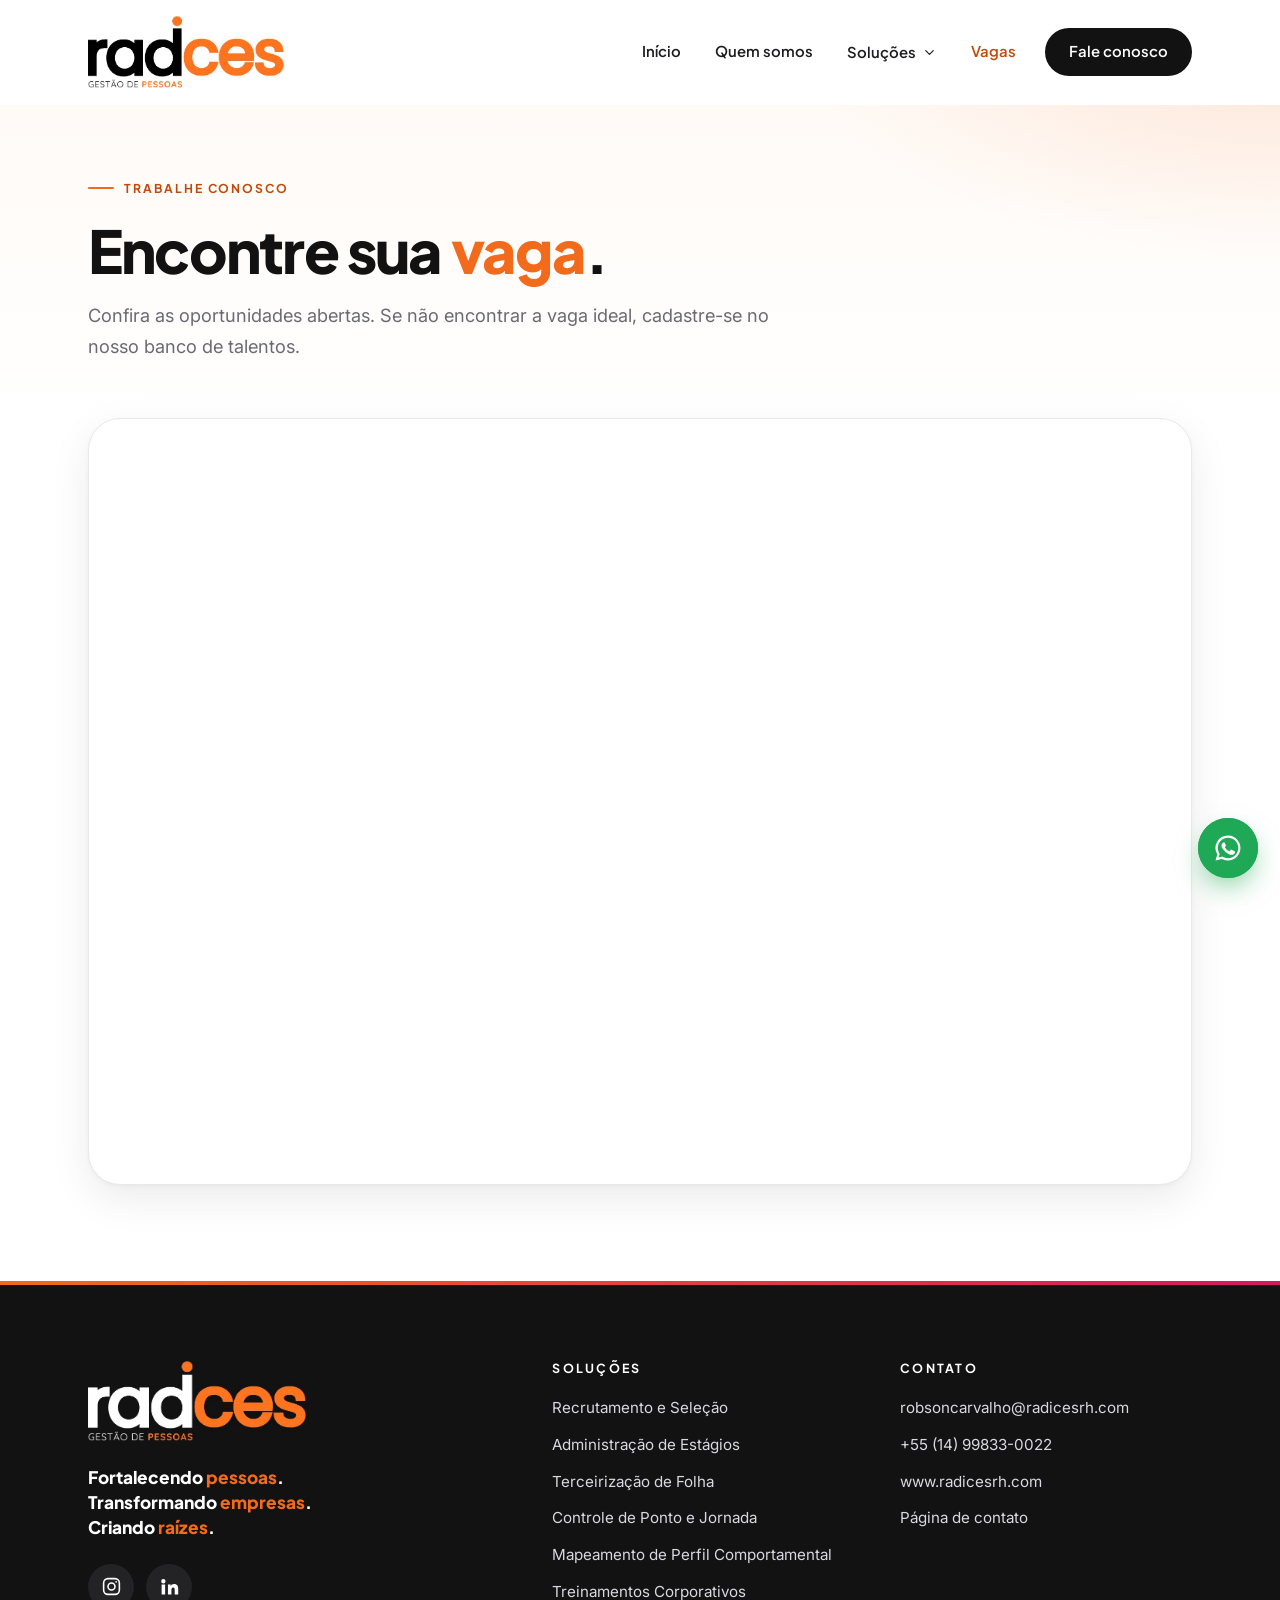
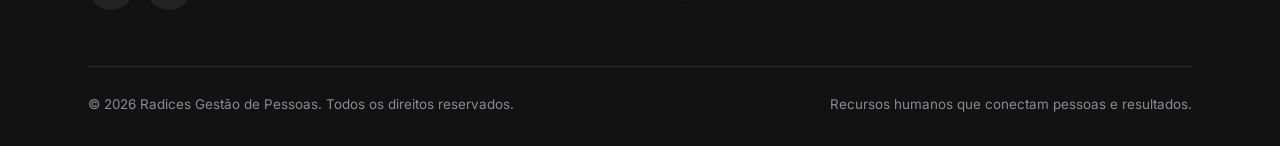
==== vagas/index.html @ 8b3bfc10 "Add files via upload" ====
<!doctype html>
<html lang="pt-BR">
<head>
<meta charset="utf-8">
<meta name="viewport" content="width=device-width, initial-scale=1">
<title>Vagas | Radices Gestão de Pessoas</title>
<meta name="description" content="Encontre sua vaga na Radices Gestão de Pessoas. Veja as oportunidades abertas e cadastre-se no banco de talentos.">
<meta property="og:title" content="Vagas | Radices Gestão de Pessoas">
<meta property="og:description" content="Encontre sua vaga na Radices Gestão de Pessoas. Veja as oportunidades abertas e cadastre-se no banco de talentos.">
<meta property="og:image" content="../img/hero-equipe.jpg">
<meta name="theme-color" content="#f26a1b">
<script>document.documentElement.className+=" js"</script>
<link rel="icon" href="../img/favicon.png">
<link rel="apple-touch-icon" href="../img/apple-touch-icon.png">
<link rel="preconnect" href="https://fonts.googleapis.com">
<link rel="preconnect" href="https://fonts.gstatic.com" crossorigin>
<link href="https://fonts.googleapis.com/css2?family=Inter:wght@400;500;600&family=Plus+Jakarta+Sans:wght@600;700;800&display=swap" rel="stylesheet">
<link rel="stylesheet" href="../css/style.css">
</head>
<body>
<a class="skip" href="#conteudo">Pular para o conteúdo</a>
<header class="topo">
  <div class="container">
    <a class="logo" href="../index.html" aria-label="Radices Gestão de Pessoas, página inicial"><img src="../img/logo-radices.png" alt="Radices Gestão de Pessoas" width="131" height="48"></a>
    <button class="menu-btn" type="button" aria-expanded="false" aria-controls="nav" aria-label="Abrir menu"><svg viewBox="0 0 24 24" fill="none" stroke="currentColor" stroke-width="1.9" stroke-linecap="round" stroke-linejoin="round" aria-hidden="true"><path d="M4 6h16M4 12h16M4 18h16"/></svg></button>
    <nav class="nav" id="nav" aria-label="Principal">
      <ul class="menu">
        <li><a href="../index.html">Início</a></li>
        <li><a href="../index.html#quem-somos">Quem somos</a></li>
        <li class="tem-sub">
          <button class="sub-toggle" type="button" aria-expanded="false">Soluções <svg viewBox="0 0 24 24" fill="none" stroke="currentColor" stroke-width="1.9" stroke-linecap="round" stroke-linejoin="round" aria-hidden="true"><path d="m6 9 6 6 6-6"/></svg></button>
          <ul class="submenu"><li><a href="../recrutamento-e-selecao.html">Recrutamento e Seleção</a></li><li><a href="../administracao-de-estagios.html">Administração de Estágios</a></li><li><a href="../terceirizacao-de-folha.html">Terceirização de Folha</a></li><li><a href="../controle-de-ponto.html">Controle de Ponto e Jornada</a></li><li><a href="../perfil-comportamental.html">Mapeamento de Perfil Comportamental</a></li><li><a href="../treinamentos.html">Treinamentos Corporativos</a></li></ul>
        </li>
        <li><a class="link-vagas" href="./" aria-current="page">Vagas </a></li>
        <li><a class="cta-menu" href="../contato.html">Fale conosco</a></li>
      </ul>
    </nav>
  </div>
</header>
<main id="conteudo">
  <section class="vagas-topo">
    <div class="container">
      <span class="sobretitulo">Trabalhe conosco</span>
      <h1>Encontre sua <span class="laranja">vaga</span>.</h1>
      <p class="lead">Confira as oportunidades abertas. Se não encontrar a vaga ideal, cadastre-se no nosso banco de talentos.</p>
    </div>
  </section>
  <section class="vagas-area">
    <div class="container">
      <div class="vagas-moldura">
        <iframe class="vagas-frame" src="https://www.nexoraflow.com.br/vagas/radices-rh" title="Vagas abertas na Radices Gestão de Pessoas" allow="clipboard-write" referrerpolicy="strict-origin-when-cross-origin"></iframe>
      </div>
      <noscript><p class="nota">Ative o JavaScript do navegador para visualizar as vagas.</p></noscript>
    </div>
  </section>
</main>
<footer class="rodape">
  <div class="container">
    <div class="cols">
      <div>
        <img src="../img/logo-radices-branco.png" alt="Radices Gestão de Pessoas" width="141" height="52">
        <p class="slogan">Fortalecendo <span>pessoas</span>.<br>Transformando <span>empresas</span>.<br>Criando <span>raízes</span>.</p>
        <div class="redes" aria-label="Redes sociais">
          <a class="rede" data-rede="instagram" href="#" target="_blank" rel="noopener" aria-label="Instagram da Radices"><svg viewBox="0 0 24 24" fill="none" stroke="currentColor" stroke-width="1.8" stroke-linecap="round" stroke-linejoin="round" aria-hidden="true"><rect x="3" y="3" width="18" height="18" rx="5"/><circle cx="12" cy="12" r="4"/><circle cx="17.3" cy="6.7" r="1" fill="currentColor" stroke="none"/></svg></a>
          <a class="rede" data-rede="linkedin" href="#" target="_blank" rel="noopener" aria-label="LinkedIn da Radices"><svg viewBox="0 0 24 24" fill="currentColor" aria-hidden="true"><path d="M4.98 3.5a2.5 2.5 0 1 1 0 5 2.5 2.5 0 0 1 0-5ZM3 9.75h4v11.5H3V9.75Zm6.5 0h3.83v1.57h.05c.53-1 1.84-2.07 3.78-2.07 4.04 0 4.79 2.66 4.79 6.12v5.88h-4v-5.2c0-1.24-.02-2.83-1.73-2.83-1.73 0-2 1.35-2 2.74v5.29h-4V9.75Z"/></svg></a>
        </div>
      </div>
      <div>
        <h4>Soluções</h4>
        <ul><li><a href="../recrutamento-e-selecao.html">Recrutamento e Seleção</a></li><li><a href="../administracao-de-estagios.html">Administração de Estágios</a></li><li><a href="../terceirizacao-de-folha.html">Terceirização de Folha</a></li><li><a href="../controle-de-ponto.html">Controle de Ponto e Jornada</a></li><li><a href="../perfil-comportamental.html">Mapeamento de Perfil Comportamental</a></li><li><a href="../treinamentos.html">Treinamentos Corporativos</a></li></ul>
      </div>
      <div>
        <h4>Contato</h4>
        <ul>
          <li><a href="mailto:robsoncarvalho@radicesrh.com">robsoncarvalho@radicesrh.com</a></li>
          <li><a href="https://wa.me/5514998330022?text=Ol%C3%A1%21%20Vim%20pelo%20site%20da%20Radices%20e%20gostaria%20de%20conversar%20sobre%20os%20servi%C3%A7os." target="_blank" rel="noopener">+55 (14) 99833-0022</a></li>
          <li><a href="https://www.radicesrh.com">www.radicesrh.com</a></li>
          <li><a href="../contato.html">Página de contato</a></li>
        </ul>
      </div>
    </div>
    <div class="base">
      <span>© <span data-ano>2026</span> Radices Gestão de Pessoas. Todos os direitos reservados.</span>
      <span>Recursos humanos que conectam pessoas e resultados.</span>
    </div>
  </div>
</footer>
<a class="whats" href="https://wa.me/5514998330022?text=Ol%C3%A1%21%20Vim%20pelo%20site%20da%20Radices%20e%20gostaria%20de%20conversar%20sobre%20os%20servi%C3%A7os." target="_blank" rel="noopener" aria-label="Conversar pelo WhatsApp"><svg viewBox="0 0 24 24" fill="currentColor" aria-hidden="true"><path d="M12 2a10 10 0 0 0-8.6 15.1L2 22l5-1.3A10 10 0 1 0 12 2zm0 18.2a8.2 8.2 0 0 1-4.2-1.2l-.3-.2-3 .8.8-2.9-.2-.3A8.2 8.2 0 1 1 12 20.2zm4.5-6.1c-.2-.1-1.5-.7-1.7-.8s-.4-.1-.6.1-.7.8-.8 1-.3.2-.5.1a6.7 6.7 0 0 1-3.3-2.9c-.3-.4.2-.4.7-1.4.1-.2 0-.3 0-.4l-.8-1.8c-.2-.5-.4-.4-.6-.4h-.5a1 1 0 0 0-.7.3 3 3 0 0 0-.9 2.2 5.2 5.2 0 0 0 1.1 2.7 11.9 11.9 0 0 0 4.5 4c1.7.7 2.4.8 3.2.6a2.8 2.8 0 0 0 1.8-1.3 2.3 2.3 0 0 0 .2-1.3c-.1-.1-.3-.2-.5-.3z"/></svg></a>
<script src="../js/main.js"></script>
</body>
</html>
---- css/style.css ----
/* ==========================================================
   Radices Gestão de Pessoas — folha de estilos (v2)
   ========================================================== */
:root {
  --laranja: #f26a1b;
  --laranja-escuro: #c24a08;
  --laranja-claro: #fff1e8;
  --laranja-medio: #ffd9c2;
  --rosa: #d6175f;
  --preto: #121212;
  --grafite: #1c1c1e;
  --texto: #34343a;
  --cinza: #6a6a73;
  --linha: #ebe8e5;
  --fundo: #ffffff;
  --fundo-suave: #faf8f6;
  --raio: 20px;
  --raio-g: 32px;
  --sombra-p: 0 1px 2px rgba(18,18,18,.04), 0 4px 14px rgba(18,18,18,.05);
  --sombra: 0 2px 4px rgba(18,18,18,.03), 0 14px 40px rgba(18,18,18,.08);
  --sombra-g: 0 30px 70px -20px rgba(18,18,18,.28);
  --max: 1160px;
  --titulo: "Plus Jakarta Sans", "Segoe UI", system-ui, sans-serif;
  --corpo: "Inter", "Segoe UI", system-ui, sans-serif;
}

*, *::before, *::after { box-sizing: border-box; }
html { scroll-behavior: smooth; scroll-padding-top: 90px; }
body {
  margin: 0; font-family: var(--corpo); font-size: 17px; line-height: 1.7;
  color: var(--texto); background: var(--fundo); -webkit-font-smoothing: antialiased; text-rendering: optimizeLegibility;
}
img { max-width: 100%; height: auto; display: block; }
a { color: var(--laranja-escuro); text-underline-offset: 3px; }
a:hover { color: var(--preto); }
h1, h2, h3, h4 { font-family: var(--titulo); color: var(--preto); line-height: 1.15; margin: 0 0 .55em; }
h1 { font-size: clamp(2.2rem, 4.8vw, 3.7rem); font-weight: 800; letter-spacing: -0.03em; }
h2 { font-size: clamp(1.75rem, 3.2vw, 2.55rem); font-weight: 800; letter-spacing: -0.025em; }
h3 { font-size: 1.14rem; font-weight: 700; letter-spacing: -0.01em; }
p { margin: 0 0 1.05em; }
::selection { background: var(--laranja-medio); color: var(--preto); }
.laranja { color: var(--laranja); }
.container { width: 100%; max-width: var(--max); margin: 0 auto; padding: 0 28px; }
.secao { padding: 104px 0; }
.secao.suave { background: var(--fundo-suave); }

.sobretitulo {
  display: inline-flex; align-items: center; gap: 10px;
  font-family: var(--titulo); font-size: .76rem; font-weight: 700; letter-spacing: .16em; text-transform: uppercase;
  color: var(--laranja-escuro); margin-bottom: 18px;
}
.sobretitulo::before { content: ""; width: 26px; height: 2px; background: var(--laranja); border-radius: 2px; }
.traco { display: none; }
h2 + .traco + p, h2 + p { margin-top: 18px; }
.lead { font-size: 1.14rem; color: var(--cinza); max-width: 700px; line-height: 1.7; }
.skip { position: absolute; left: -999px; top: 8px; background: var(--preto); color: #fff; padding: 10px 16px; border-radius: 8px; z-index: 100; }
.skip:focus { left: 8px; color: #fff; }
.secao > .container > .lead { margin-bottom: 48px; }
.secao > .container > h2 + .traco + .grade, .secao > .container > h2 + .traco + .lead { margin-top: 0; }
.secao > .container > h2 { margin-bottom: 22px; }
.secao > .container > h2 + .traco + .grade { margin-top: 44px; }

/* Botões */
.btn {
  display: inline-flex; align-items: center; justify-content: center; gap: 10px;
  font-family: var(--titulo); font-weight: 700; font-size: .98rem; letter-spacing: -0.005em;
  padding: 15px 28px; border-radius: 999px; text-decoration: none; min-height: 52px; cursor: pointer;
  transition: transform .2s ease, background .2s ease, color .2s ease, box-shadow .2s ease, border-color .2s ease;
}
.btn svg { width: 19px; height: 19px; transition: transform .2s; }
.btn:hover svg { transform: translateX(3px); }
.btn-primario { background: var(--laranja); color: #1a0d04; box-shadow: 0 8px 22px -8px rgba(242,106,27,.7); }
.btn-primario:hover { background: var(--preto); color: #fff; transform: translateY(-2px); box-shadow: 0 12px 26px -10px rgba(18,18,18,.5); }
.btn-contorno { border: 1.5px solid rgba(18,18,18,.25); color: var(--preto); background: transparent; }
.btn-contorno:hover { background: var(--preto); border-color: var(--preto); color: #fff; }
.btn-claro { background: #fff; color: var(--preto); box-shadow: 0 10px 26px -12px rgba(0,0,0,.45); }
.btn-claro:hover { background: var(--preto); color: #fff; transform: translateY(-2px); }
.botoes { display: flex; flex-wrap: wrap; gap: 14px; margin-top: 34px; }

/* Cabeçalho */
.topo { position: sticky; top: 0; z-index: 50; background: rgba(255,255,255,.88); backdrop-filter: saturate(1.6) blur(14px); -webkit-backdrop-filter: saturate(1.6) blur(14px); border-bottom: 1px solid transparent; transition: border-color .25s, box-shadow .25s; }
.topo.rolou { border-bottom-color: var(--linha); box-shadow: 0 6px 24px -14px rgba(18,18,18,.25); }
.topo .container { display: flex; align-items: center; justify-content: space-between; gap: 20px; min-height: 104px; transition: min-height .25s ease; }
.topo.rolou .container { min-height: 84px; }
.logo { display: inline-flex; align-items: center; }
.logo img { height: 72px; width: auto; transition: height .25s ease; }
.topo.rolou .logo img { height: 58px; }
.menu { display: flex; align-items: center; gap: 4px; list-style: none; margin: 0; padding: 0; }
.menu > li { position: relative; }
.menu a, .menu button.sub-toggle {
  font-family: var(--titulo); font-weight: 600; font-size: .93rem; color: var(--grafite); text-decoration: none;
  padding: 10px 15px; border-radius: 999px; display: inline-flex; align-items: center; gap: 6px; background: none; border: 0; cursor: pointer; min-height: 44px;
  transition: background .2s, color .2s;
}
.menu a:hover, .menu button.sub-toggle:hover { color: var(--laranja-escuro); background: var(--laranja-claro); }
.menu a[aria-current="page"] { color: var(--laranja-escuro); }
.menu .cta-menu { background: var(--preto); color: #fff; padding: 11px 24px; margin-left: 10px; }
.menu .cta-menu:hover { background: var(--laranja); color: #1a0d04; }
.menu .cta-menu[aria-current="page"] { background: var(--laranja); color: #1a0d04; }
.sub-toggle svg { width: 15px; height: 15px; transition: transform .2s; }
.submenu {
  position: absolute; top: calc(100% + 10px); left: 50%; transform: translateX(-50%) translateY(6px);
  background: #fff; border: 1px solid var(--linha); border-radius: 20px; box-shadow: var(--sombra);
  list-style: none; margin: 0; padding: 10px; min-width: 320px; visibility: hidden; opacity: 0; transition: opacity .18s, transform .18s, visibility .18s;
}
.submenu a { display: flex; width: 100%; padding: 12px 16px; border-radius: 12px; font-weight: 600; }
.tem-sub.aberto .submenu { visibility: visible; opacity: 1; transform: translateX(-50%) translateY(0); }
.tem-sub.aberto .sub-toggle svg { transform: rotate(180deg); }
.menu-btn { display: none; background: none; border: 0; cursor: pointer; width: 48px; height: 48px; border-radius: 14px; color: var(--preto); }
.menu-btn:hover { background: var(--laranja-claro); }
.menu-btn svg { width: 26px; height: 26px; }

@media (max-width: 960px) {
  .menu-btn { display: inline-flex; align-items: center; justify-content: center; }
  .nav { position: absolute; top: 100%; left: 0; right: 0; background: #fff; border-bottom: 1px solid var(--linha); box-shadow: var(--sombra); display: none; max-height: calc(100vh - 90px); overflow-y: auto; }
  .nav.aberto { display: block; }
  .menu { flex-direction: column; align-items: stretch; padding: 12px 28px 28px; gap: 2px; }
  .menu a, .menu button.sub-toggle { width: 100%; justify-content: space-between; border-radius: 12px; }
  .submenu { position: static; transform: none !important; box-shadow: none; border: 0; padding: 0 0 0 12px; min-width: 0; display: none; visibility: visible; opacity: 1; }
  .tem-sub.aberto .submenu { display: block; }
  .menu .cta-menu { margin: 12px 0 0; justify-content: center; }
}

/* Hero da home */
.hero { position: relative; overflow: hidden; padding: 80px 0 112px; background:
  radial-gradient(900px 500px at 105% -10%, rgba(242,106,27,.17), transparent 60%),
  radial-gradient(600px 400px at -10% 110%, rgba(214,23,95,.07), transparent 60%),
  linear-gradient(180deg, #fffaf6 0%, #fff 100%); }
.hero .container { display: grid; grid-template-columns: minmax(0, 1fr) minmax(0, 1.05fr); gap: 72px; align-items: center; position: relative; }
.hero .sobretitulo { background: #fff; border: 1px solid var(--laranja-medio); padding: 8px 16px; border-radius: 999px; letter-spacing: .12em; box-shadow: var(--sombra-p); }
.hero .sobretitulo::before { width: 8px; height: 8px; border-radius: 50%; }
.hero h1 { margin-bottom: 24px; }
.hero h1 .laranja { display: block; }
.hero .lead { font-size: 1.18rem; }
.hero-foto { position: relative; }
.hero-foto::before { content: ""; position: absolute; inset: 28px -22px -22px 28px; border-radius: 44px; background: linear-gradient(135deg, var(--laranja), #ff9a5c); z-index: 0; opacity: .9; }
.hero-foto img { position: relative; z-index: 1; border-radius: 44px; box-shadow: var(--sombra-g); aspect-ratio: 4/3.2; object-fit: cover; width: 100%; }
.selo {
  position: absolute; z-index: 2; left: -28px; bottom: 34px; background: rgba(18,18,18,.92); backdrop-filter: blur(8px); color: #fff;
  border-radius: 18px; padding: 16px 22px; font-family: var(--titulo); font-weight: 700; font-size: 1.02rem; line-height: 1.35; box-shadow: var(--sombra-g);
  border-left: 4px solid var(--laranja);
}
.selo span { color: var(--laranja); display: block; font-size: .7rem; letter-spacing: .16em; text-transform: uppercase; margin-bottom: 2px; }
@media (max-width: 900px) {
  .hero { padding: 56px 0 84px; }
  .hero .container { grid-template-columns: 1fr; gap: 56px; }
  .hero-foto::before { inset: 18px -10px -14px 18px; }
  .selo { left: 14px; bottom: 22px; }
}

/* Topo das páginas de serviço */
.pagina-topo { position: relative; overflow: hidden; color: #d9d9de; padding: 88px 0 96px; background:
  radial-gradient(700px 420px at 100% 0%, rgba(242,106,27,.38), transparent 62%),
  radial-gradient(500px 300px at 0% 100%, rgba(214,23,95,.16), transparent 65%),
  linear-gradient(160deg, #1d1d20 0%, #101011 100%); }
.pagina-topo::after { content: ""; position: absolute; inset: 0; background-image: radial-gradient(rgba(255,255,255,.07) 1px, transparent 1px); background-size: 26px 26px; mask-image: linear-gradient(90deg, transparent 35%, #000); -webkit-mask-image: linear-gradient(90deg, transparent 35%, #000); pointer-events: none; }
.pagina-topo .container { position: relative; z-index: 1; display: grid; grid-template-columns: minmax(0, 1.2fr) minmax(0, .9fr); gap: 64px; align-items: center; }
.pagina-topo h1 { color: #fff; font-size: clamp(2rem, 4vw, 3.05rem); }
.pagina-topo .lead { color: #c9c9d0; }
.pagina-topo .sobretitulo { color: #ff9a5c; }
.pagina-topo img { border-radius: 28px; aspect-ratio: 4/3.2; object-fit: cover; width: 100%; box-shadow: 0 30px 60px -20px rgba(0,0,0,.65); outline: 1px solid rgba(255,255,255,.1); outline-offset: -1px; }
.pagina-topo img[src*="folha"] { object-position: center 25%; }
.pagina-topo .img-contida { object-fit: contain; aspect-ratio: auto; background: #fff; padding: 22px; border-radius: 28px; }
.trilha { display: block; width: fit-content; font-size: .85rem; margin-bottom: 26px; color: #b5b5bd; padding: 6px 14px; border-radius: 999px; background: rgba(255,255,255,.07); }
.trilha a { color: #fff; text-decoration: none; }
.trilha a:hover { color: var(--laranja); }
@media (max-width: 860px) { .pagina-topo .container { grid-template-columns: 1fr; gap: 44px; } .pagina-topo { padding: 60px 0 68px; } }

/* Grades e cartões */
.grade { display: grid; gap: 24px; }
.g2 { grid-template-columns: repeat(2, minmax(0, 1fr)); }
.g3 { grid-template-columns: repeat(3, minmax(0, 1fr)); }
@media (max-width: 960px) { .g3 { grid-template-columns: repeat(2, minmax(0, 1fr)); } }
@media (max-width: 680px) { .g2, .g3 { grid-template-columns: 1fr; } }

.cartao { background: #fff; border: 1px solid var(--linha); border-radius: var(--raio); padding: 32px; box-shadow: var(--sombra-p); transition: transform .25s ease, box-shadow .25s ease, border-color .25s ease; }
.secao.suave .cartao { border-color: #f0ece8; }
.cartao p:last-child { margin-bottom: 0; }
.cartao p { color: var(--cinza); }
.cartao h3 { margin-bottom: .45em; }
.icone {
  width: 54px; height: 54px; border-radius: 16px; display: inline-flex; align-items: center; justify-content: center;
  background: var(--laranja-claro); color: var(--laranja-escuro); margin-bottom: 22px; flex: none; transition: background .25s, color .25s, transform .25s;
}
.icone svg { width: 26px; height: 26px; }
.icone.claro { background: var(--laranja-claro); color: var(--laranja-escuro); }

.servico-card { display: flex; flex-direction: column; text-decoration: none; color: var(--texto); position: relative; overflow: hidden; }
.servico-card::after { content: ""; position: absolute; left: 0; right: 0; bottom: 0; height: 3px; background: linear-gradient(90deg, var(--laranja), var(--rosa)); transform: scaleX(0); transform-origin: left; transition: transform .3s ease; }
.servico-card:hover { transform: translateY(-6px); box-shadow: var(--sombra); border-color: var(--laranja-medio); color: var(--texto); }
.servico-card:hover::after { transform: scaleX(1); }
.servico-card:hover .icone { background: var(--laranja); color: #fff; transform: rotate(-4deg) scale(1.04); }
.servico-card h3 { color: var(--preto); font-size: 1.2rem; }
.servico-card .saiba { margin-top: auto; padding-top: 18px; font-family: var(--titulo); font-weight: 700; font-size: .95rem; color: var(--laranja-escuro); display: inline-flex; align-items: center; gap: 8px; }
.servico-card .saiba svg { width: 18px; height: 18px; transition: transform .2s; }
.servico-card:hover .saiba svg { transform: translateX(5px); }

/* Duas colunas */
.duas-col { display: grid; grid-template-columns: minmax(0, 1.05fr) minmax(0, .95fr); gap: 80px; align-items: center; }
.duas-col.inverte { grid-template-columns: minmax(0, .95fr) minmax(0, 1.05fr); }
.duas-col .foto { position: relative; max-width: 520px; width: 100%; justify-self: center; }
.duas-col .foto::before { content: ""; position: absolute; inset: -16px 16px 16px -16px; border-radius: 36px; border: 2px solid var(--laranja-medio); z-index: 0; }
.duas-col.inverte .foto::before { inset: -16px -16px 16px 16px; }
.duas-col .foto img { position: relative; z-index: 1; border-radius: 32px; width: 100%; object-fit: cover; box-shadow: var(--sombra); aspect-ratio: 4/4.4; }
.duas-col > div > p { color: var(--cinza); }
.duas-col > div > p strong { color: var(--preto); }
@media (max-width: 860px) { .duas-col, .duas-col.inverte { grid-template-columns: 1fr; gap: 56px; } .duas-col .foto { max-width: 440px; } }

.destaque {
  position: relative; background: var(--laranja-claro); border-radius: 18px; border: 1px solid var(--laranja-medio);
  padding: 22px 26px 22px 30px; margin-top: 30px; font-family: var(--titulo); font-weight: 700; color: var(--preto); font-size: 1.08rem; line-height: 1.45;
}
.destaque::before { content: ""; position: absolute; left: 0; top: 18px; bottom: 18px; width: 4px; border-radius: 4px; background: var(--laranja); }
.destaque small { display: block; font-family: var(--corpo); font-weight: 400; color: var(--cinza); font-size: .96rem; margin-top: 6px; }

/* Identidade */
.identidade { text-align: left; }
.identidade .cartao h3 { color: var(--preto); font-size: 1.45rem; }
.identidade .cartao { padding: 36px; }
.valores { list-style: none; padding: 0; margin: 0; display: grid; gap: 12px; }
.valores li { color: var(--cinza); font-size: .97rem; line-height: 1.55; padding-left: 20px; position: relative; }
.valores li::before { content: ""; position: absolute; left: 0; top: .6em; width: 8px; height: 8px; border-radius: 50%; background: var(--laranja); }
.valores li strong { color: var(--preto); font-family: var(--titulo); }

/* Etapas numeradas */
.etapa { position: relative; padding: 32px 32px 32px 92px; }
.etapa .num {
  position: absolute; left: 28px; top: 30px; width: 46px; height: 46px; border-radius: 14px;
  display: flex; align-items: center; justify-content: center; font-family: var(--titulo); font-weight: 800; font-size: .95rem; color: #fff; background: var(--preto);
  transition: background .25s;
}
.etapa:hover .num { background: var(--laranja); color: #1a0d04; }
.etapa:nth-child(even) .num { background: var(--preto); }
.etapa:hover { transform: translateY(-3px); box-shadow: var(--sombra); }

/* Listas com ícone */
.lista-icones { display: grid; gap: 18px; }
.item-icone { display: flex; gap: 22px; align-items: flex-start; }
.item-icone .icone { margin-bottom: 0; }
.item-icone h3 { margin-bottom: 8px; }
.item-icone p { margin: 0; color: var(--cinza); font-size: .97rem; line-height: 1.65; }
.item-icone:hover { transform: translateY(-3px); box-shadow: var(--sombra); border-color: var(--laranja-medio); }
.item-icone:hover .icone { background: var(--laranja); color: #fff; }

.checks { list-style: none; padding: 0; margin: 0; display: grid; gap: 14px; }
.checks li { display: flex; gap: 12px; align-items: flex-start; }
.checks svg { width: 22px; height: 22px; color: var(--laranja); flex: none; margin-top: 3px; }

.pilulas { display: flex; flex-wrap: wrap; gap: 10px; margin: 16px 0 6px; }
.pilula { background: #fff; border: 1px solid var(--laranja-medio); color: var(--laranja-escuro); font-family: var(--titulo); font-weight: 700; padding: 8px 18px; border-radius: 999px; font-size: .9rem; }

.numeros { display: grid; grid-template-columns: repeat(2, minmax(0, 1fr)); gap: 16px; margin-top: 26px; }
.numero { background: var(--grafite); color: #c9c9d0; border-radius: 20px; padding: 24px; font-size: .92rem; line-height: 1.4; }
.numero strong { display: block; font-family: var(--titulo); font-size: 2.3rem; font-weight: 800; letter-spacing: -.03em; color: var(--laranja); line-height: 1.1; margin-bottom: 4px; }

.mais { display: grid; gap: 12px; margin-top: 8px; }
.mais li { list-style: none; }
.mais strong { color: var(--preto); font-family: var(--titulo); }
.mais ul { padding: 0; margin: 0; }

/* Faixa de chamada */
.faixa { background: linear-gradient(120deg, #f26a1b 0%, #ff8a3d 55%, #f26a1b 100%); position: relative; overflow: hidden; }
.faixa::before { content: ""; position: absolute; width: 460px; height: 460px; border-radius: 50%; background: rgba(255,255,255,.13); right: -120px; top: -230px; }
.faixa::after { content: ""; position: absolute; width: 260px; height: 260px; border-radius: 50%; background: rgba(18,18,18,.07); left: -90px; bottom: -150px; }
.faixa .container { position: relative; z-index: 1; display: flex; flex-wrap: wrap; align-items: center; justify-content: space-between; gap: 32px; padding-top: 76px; padding-bottom: 76px; }
.faixa h2 { color: var(--preto); margin: 0; max-width: 700px; }
.faixa p { color: #2a1406; margin: 12px 0 0; font-size: 1.1rem; max-width: 620px; }
.faixa .btn-contorno { border-color: rgba(18,18,18,.55); }

/* Contato */
.contato-grade { display: grid; grid-template-columns: minmax(0, .85fr) minmax(0, 1.15fr); gap: 56px; align-items: start; }
@media (max-width: 860px) { .contato-grade { grid-template-columns: 1fr; } }
.contato-grade .lista-icones { margin-top: 32px; gap: 14px; }
.canal { display: flex; align-items: center; gap: 18px; text-decoration: none; color: var(--texto); padding: 18px 20px; border-radius: 18px; border: 1px solid var(--linha); background: #fff; box-shadow: var(--sombra-p); transition: border-color .2s, transform .2s, box-shadow .2s; }
.canal:hover { border-color: var(--laranja); transform: translateY(-2px); box-shadow: var(--sombra); color: var(--texto); }
.canal:hover .icone { background: var(--laranja); color: #fff; }
.canal .icone { margin: 0; }
.canal small { display: block; color: var(--cinza); font-size: .74rem; text-transform: uppercase; letter-spacing: .12em; font-family: var(--titulo); font-weight: 700; }
.canal strong { font-family: var(--titulo); font-size: 1.04rem; color: var(--preto); word-break: break-word; }
.contato-grade > .cartao { padding: 40px; box-shadow: var(--sombra); }
.form { display: grid; gap: 20px; margin-top: 24px; }
.form .linha2 { display: grid; grid-template-columns: 1fr 1fr; gap: 20px; }
@media (max-width: 560px) { .form .linha2 { grid-template-columns: 1fr; } .contato-grade > .cartao { padding: 28px 22px; } }
.form label { display: block; font-family: var(--titulo); font-weight: 600; font-size: .88rem; color: var(--preto); margin-bottom: 8px; }
.form input, .form select, .form textarea {
  width: 100%; font: inherit; font-size: 1rem; padding: 14px 16px; border-radius: 14px; border: 1.5px solid #e4e0dc; background: var(--fundo-suave); color: var(--texto); min-height: 52px;
  transition: border-color .2s, background .2s, box-shadow .2s;
}
.form textarea { min-height: 140px; resize: vertical; }
.form input:hover, .form select:hover, .form textarea:hover { border-color: #cfc9c3; }
.form input:focus, .form select:focus, .form textarea:focus { outline: none; background: #fff; border-color: var(--laranja); box-shadow: 0 0 0 4px rgba(242,106,27,.16); }
.form .acoes { display: flex; flex-wrap: wrap; gap: 12px; }
.form button { cursor: pointer; font-family: var(--titulo); }
.form button.btn-primario { border: 0; }
.nota { font-size: .9rem; color: var(--cinza); }

/* Rodapé */
.rodape { background: var(--preto); color: #a7a7b0; padding: 80px 0 30px; font-size: .95rem; position: relative; }
.rodape::before { content: ""; position: absolute; left: 0; right: 0; top: 0; height: 4px; background: linear-gradient(90deg, var(--laranja), var(--rosa)); }
.rodape .container > .cols { display: grid; grid-template-columns: 1.4fr 1fr 1fr; gap: 56px; }
@media (max-width: 800px) { .rodape .container > .cols { grid-template-columns: 1fr; gap: 40px; } }
.rodape img { height: 80px; width: auto; margin-bottom: 24px; }
.rodape h4 { color: #fff; font-size: .78rem; letter-spacing: .18em; text-transform: uppercase; margin-bottom: 20px; }
.rodape ul { list-style: none; padding: 0; margin: 0; display: grid; gap: 11px; }
.rodape a { color: #d8d8de; text-decoration: none; transition: color .2s; }
.rodape a:hover { color: var(--laranja); }
.rodape .slogan { font-family: var(--titulo); font-weight: 800; color: #fff; line-height: 1.45; font-size: 1.08rem; }
.rodape .slogan span { color: var(--laranja); }
.rodape .base { border-top: 1px solid #2a2a2e; margin-top: 56px; padding-top: 26px; display: flex; flex-wrap: wrap; justify-content: space-between; gap: 10px; font-size: .84rem; color: #8a8a93; }

/* Vagas e redes sociais */
.menu a.link-vagas .ext { width: 14px; height: 14px; opacity: .6; }
.redes { display: flex; gap: 12px; margin-top: 24px; }
.rede { width: 46px; height: 46px; border-radius: 50%; display: inline-flex; align-items: center; justify-content: center; background: #232326; color: #fff !important; transition: background .2s, transform .2s, color .2s; }
.rede svg { width: 21px; height: 21px; }
.rede:hover { background: var(--laranja); color: #1a0d04 !important; transform: translateY(-3px); }

/* Página de vagas */
.vagas-topo { padding: 64px 0 36px; background: radial-gradient(800px 360px at 100% -20%, rgba(242,106,27,.14), transparent 60%), linear-gradient(180deg, #fffaf6 0%, #fff 100%); }
.vagas-topo h1 { margin-bottom: 16px; }
.vagas-area { padding: 0 0 96px; }
.vagas-moldura { border: 1px solid var(--linha); border-radius: var(--raio-g); box-shadow: var(--sombra); overflow: hidden; background: #fff; }
.vagas-frame { display: block; width: 100%; height: 1000px; max-height: 85vh; min-height: 640px; border: 0; }

/* WhatsApp flutuante */
.whats {
  position: fixed; right: 22px; bottom: 22px; z-index: 60; width: 60px; height: 60px; border-radius: 50%;
  background: #1fa855; color: #fff; display: flex; align-items: center; justify-content: center; box-shadow: 0 12px 28px -6px rgba(31,168,85,.6);
  transition: transform .2s, background .2s;
}
.whats::before { content: ""; position: absolute; inset: 0; border-radius: 50%; border: 2px solid #1fa855; animation: pulso 2.6s ease-out infinite; }
.whats:hover { background: var(--preto); color: #fff; transform: scale(1.07); }
.whats svg { width: 30px; height: 30px; }
@keyframes pulso { 0% { transform: scale(1); opacity: .7; } 100% { transform: scale(1.55); opacity: 0; } }

/* Animações de entrada */
.js .rev { opacity: 0; transform: translateY(22px); transition: opacity .7s ease, transform .7s cubic-bezier(.2,.7,.2,1); }
.js .rev.ver { opacity: 1; transform: none; }

:focus-visible { outline: 3px solid var(--laranja); outline-offset: 3px; border-radius: 6px; }
@media (prefers-reduced-motion: reduce) {
  * { transition: none !important; animation: none !important; scroll-behavior: auto !important; }
  .js .rev { opacity: 1; transform: none; }
}
@media (max-width: 600px) {
  body { font-size: 16.5px; }
  .container { padding: 0 22px; }
  .topo .container { min-height: 84px; }
  .topo.rolou .container { min-height: 72px; }
  .logo img { height: 56px; }
  .topo.rolou .logo img { height: 48px; }
  .rodape img { height: 68px; }
  .item-icone { flex-direction: column; gap: 16px; }
  .etapa { padding: 94px 26px 28px; }
  .etapa .num { left: 26px; top: 28px; }
  .secao { padding: 76px 0; }
  .cartao { padding: 26px; }
  .faixa .container { padding-top: 60px; padding-bottom: 60px; }
  .btn { width: 100%; }
  .botoes { gap: 12px; }
  .menu .btn, .menu .cta-menu { width: auto; }
}
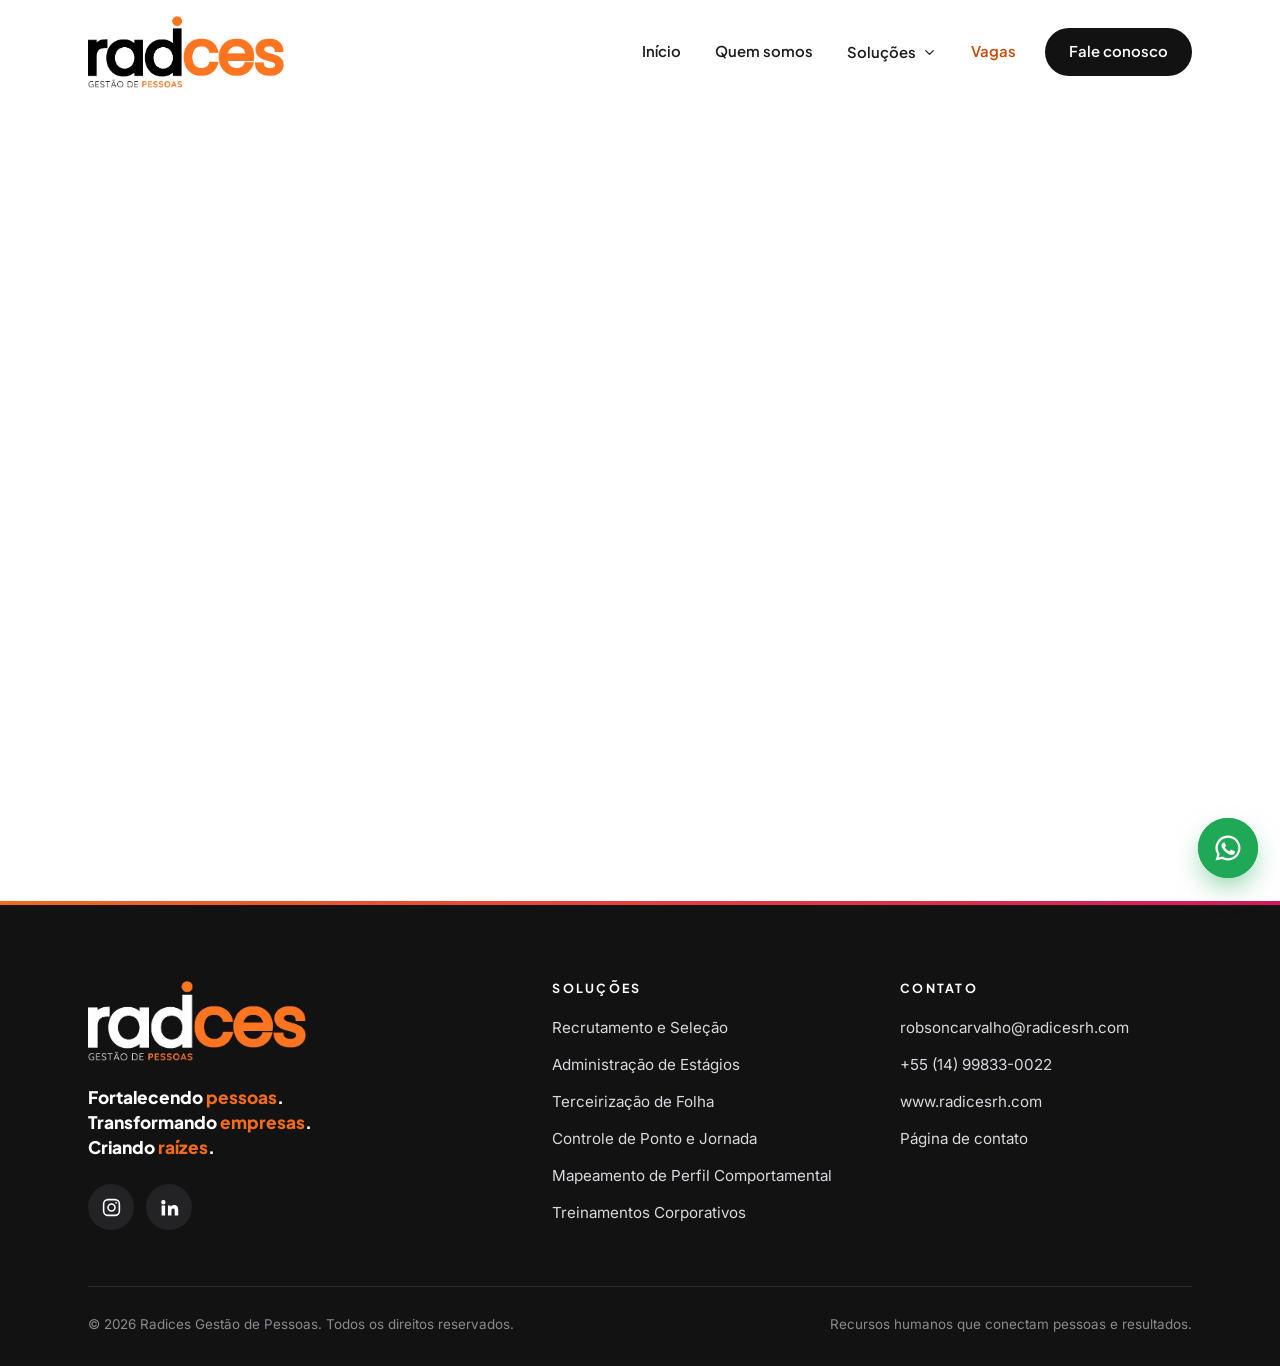
==== commit 5bbdeb59: "Add files via upload" ====
--- a/vagas/index.html
+++ b/vagas/index.html
@@ -38,20 +38,10 @@
   </div>
 </header>
 <main id="conteudo">
-  <section class="vagas-topo">
-    <div class="container">
-      <span class="sobretitulo">Trabalhe conosco</span>
-      <h1>Encontre sua <span class="laranja">vaga</span>.</h1>
-      <p class="lead">Confira as oportunidades abertas. Se não encontrar a vaga ideal, cadastre-se no nosso banco de talentos.</p>
-    </div>
-  </section>
-  <section class="vagas-area">
-    <div class="container">
-      <div class="vagas-moldura">
-        <iframe class="vagas-frame" src="https://www.nexoraflow.com.br/vagas/radices-rh" title="Vagas abertas na Radices Gestão de Pessoas" allow="clipboard-write" referrerpolicy="strict-origin-when-cross-origin"></iframe>
-      </div>
-      <noscript><p class="nota">Ative o JavaScript do navegador para visualizar as vagas.</p></noscript>
-    </div>
+  <h1 class="so-leitor">Vagas abertas na Radices Gestão de Pessoas</h1>
+  <section class="vagas-tela">
+    <iframe class="vagas-frame" src="https://www.nexoraflow.com.br/vagas/radices-rh" title="Vagas abertas na Radices Gestão de Pessoas" allow="clipboard-write" referrerpolicy="strict-origin-when-cross-origin"></iframe>
+    <noscript><p class="nota container">Ative o JavaScript do navegador para visualizar as vagas.</p></noscript>
   </section>
 </main>
 <footer class="rodape">
--- a/css/style.css
+++ b/css/style.css
@@ -315,12 +315,11 @@
 .rede svg { width: 21px; height: 21px; }
 .rede:hover { background: var(--laranja); color: #1a0d04 !important; transform: translateY(-3px); }
 
-/* Página de vagas */
-.vagas-topo { padding: 64px 0 36px; background: radial-gradient(800px 360px at 100% -20%, rgba(242,106,27,.14), transparent 60%), linear-gradient(180deg, #fffaf6 0%, #fff 100%); }
-.vagas-topo h1 { margin-bottom: 16px; }
-.vagas-area { padding: 0 0 96px; }
-.vagas-moldura { border: 1px solid var(--linha); border-radius: var(--raio-g); box-shadow: var(--sombra); overflow: hidden; background: #fff; }
-.vagas-frame { display: block; width: 100%; height: 1000px; max-height: 85vh; min-height: 640px; border: 0; }
+/* Página de vagas (janela em tela cheia) */
+.so-leitor { position: absolute; width: 1px; height: 1px; overflow: hidden; clip: rect(0 0 0 0); white-space: nowrap; margin: 0; }
+.vagas-tela { background: #fff; }
+.vagas-frame { display: block; width: 100%; height: calc(100vh - 104px); height: calc(100dvh - 104px); min-height: 560px; border: 0; }
+@media (max-width: 600px) { .vagas-frame { height: calc(100vh - 84px); height: calc(100dvh - 84px); } }
 
 /* WhatsApp flutuante */
 .whats {
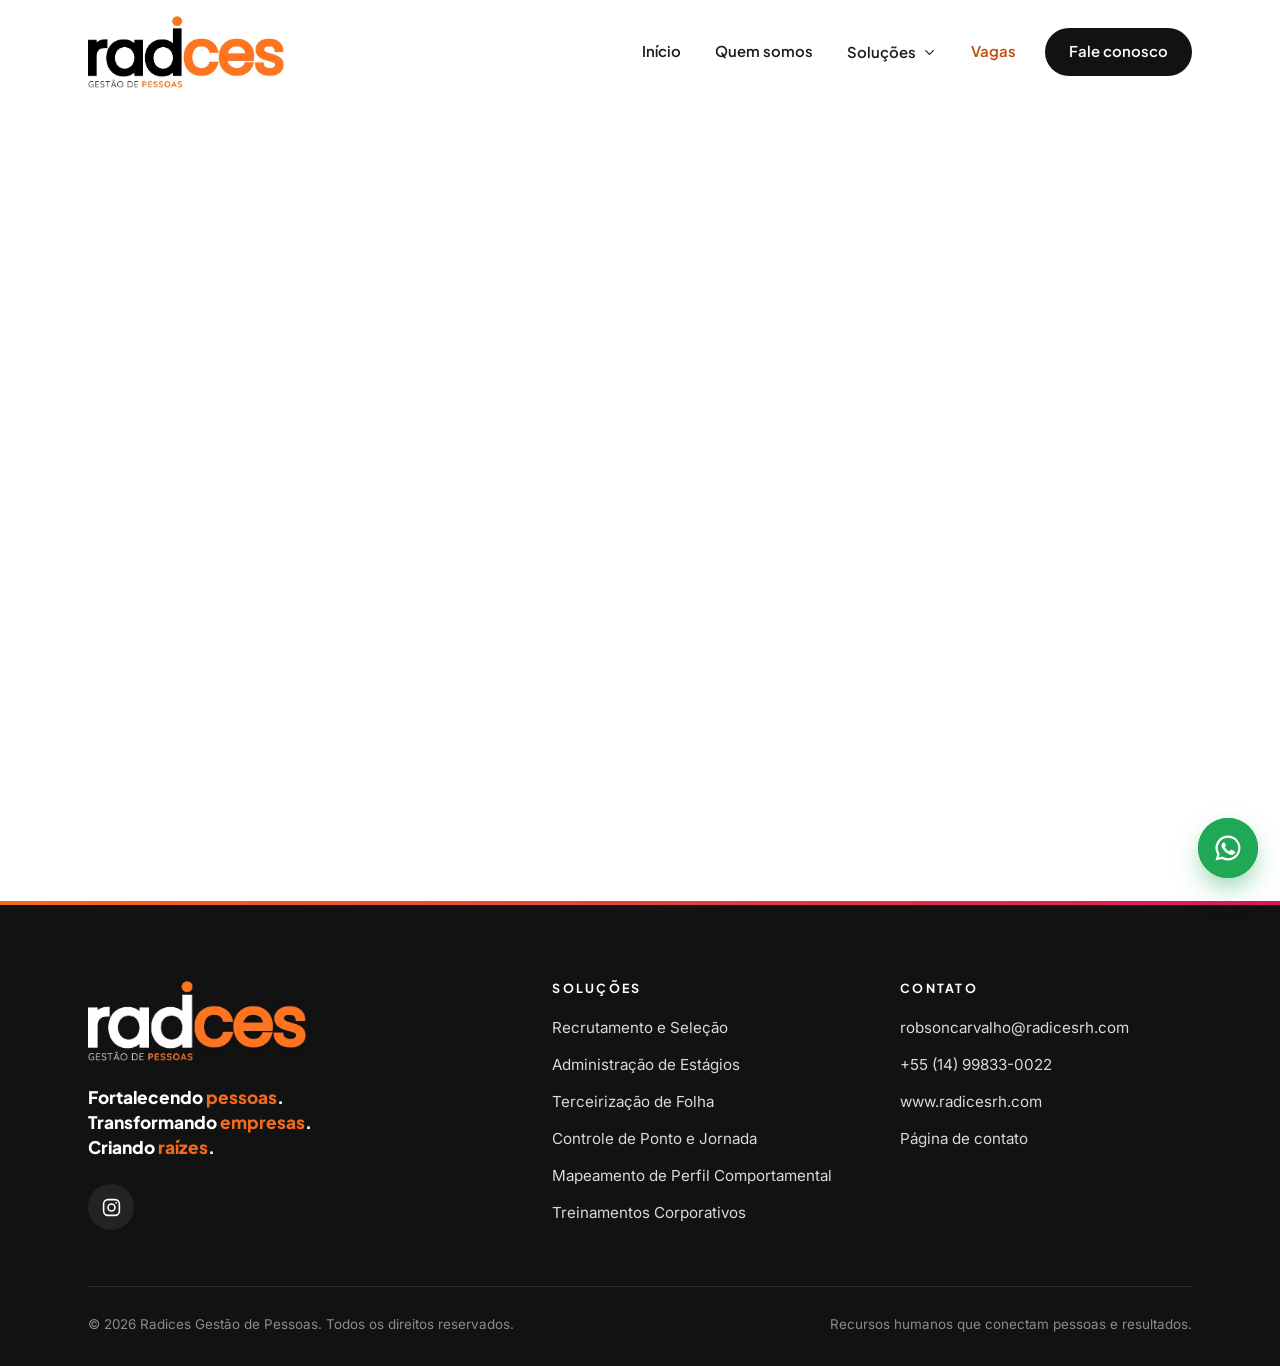
==== commit f99f1a43: "Add files via upload" ====
--- a/vagas/index.html
+++ b/vagas/index.html
@@ -7,7 +7,20 @@
 <meta name="description" content="Encontre sua vaga na Radices Gestão de Pessoas. Veja as oportunidades abertas e cadastre-se no banco de talentos.">
 <meta property="og:title" content="Vagas | Radices Gestão de Pessoas">
 <meta property="og:description" content="Encontre sua vaga na Radices Gestão de Pessoas. Veja as oportunidades abertas e cadastre-se no banco de talentos.">
-<meta property="og:image" content="../img/hero-equipe.jpg">
+<meta property="og:type" content="website">
+<meta property="og:site_name" content="Radices Gestão de Pessoas">
+<meta property="og:locale" content="pt_BR">
+<meta property="og:url" content="https://www.radicesrh.com/vagas/">
+<meta property="og:image" content="https://www.radicesrh.com/img/og-radices-logo.jpg">
+<meta property="og:image:type" content="image/jpeg">
+<meta property="og:image:width" content="1200">
+<meta property="og:image:height" content="630">
+<meta property="og:image:alt" content="Logo da Radices Gestão de Pessoas">
+<meta name="twitter:card" content="summary_large_image">
+<meta name="twitter:title" content="Vagas | Radices Gestão de Pessoas">
+<meta name="twitter:description" content="Encontre sua vaga na Radices Gestão de Pessoas. Veja as oportunidades abertas e cadastre-se no banco de talentos.">
+<meta name="twitter:image" content="https://www.radicesrh.com/img/og-radices-logo.jpg">
+<link rel="canonical" href="https://www.radicesrh.com/vagas/">
 <meta name="theme-color" content="#f26a1b">
 <script>document.documentElement.className+=" js"</script>
 <link rel="icon" href="../img/favicon.png">
@@ -51,8 +64,7 @@
         <img src="../img/logo-radices-branco.png" alt="Radices Gestão de Pessoas" width="141" height="52">
         <p class="slogan">Fortalecendo <span>pessoas</span>.<br>Transformando <span>empresas</span>.<br>Criando <span>raízes</span>.</p>
         <div class="redes" aria-label="Redes sociais">
-          <a class="rede" data-rede="instagram" href="#" target="_blank" rel="noopener" aria-label="Instagram da Radices"><svg viewBox="0 0 24 24" fill="none" stroke="currentColor" stroke-width="1.8" stroke-linecap="round" stroke-linejoin="round" aria-hidden="true"><rect x="3" y="3" width="18" height="18" rx="5"/><circle cx="12" cy="12" r="4"/><circle cx="17.3" cy="6.7" r="1" fill="currentColor" stroke="none"/></svg></a>
-          <a class="rede" data-rede="linkedin" href="#" target="_blank" rel="noopener" aria-label="LinkedIn da Radices"><svg viewBox="0 0 24 24" fill="currentColor" aria-hidden="true"><path d="M4.98 3.5a2.5 2.5 0 1 1 0 5 2.5 2.5 0 0 1 0-5ZM3 9.75h4v11.5H3V9.75Zm6.5 0h3.83v1.57h.05c.53-1 1.84-2.07 3.78-2.07 4.04 0 4.79 2.66 4.79 6.12v5.88h-4v-5.2c0-1.24-.02-2.83-1.73-2.83-1.73 0-2 1.35-2 2.74v5.29h-4V9.75Z"/></svg></a>
+          <a class="rede" href="https://www.instagram.com/radices.rh/" target="_blank" rel="noopener" aria-label="Instagram da Radices"><svg viewBox="0 0 24 24" fill="none" stroke="currentColor" stroke-width="1.8" stroke-linecap="round" stroke-linejoin="round" aria-hidden="true"><rect x="3" y="3" width="18" height="18" rx="5"/><circle cx="12" cy="12" r="4"/><circle cx="17.3" cy="6.7" r="1" fill="currentColor" stroke="none"/></svg></a>
         </div>
       </div>
       <div>
